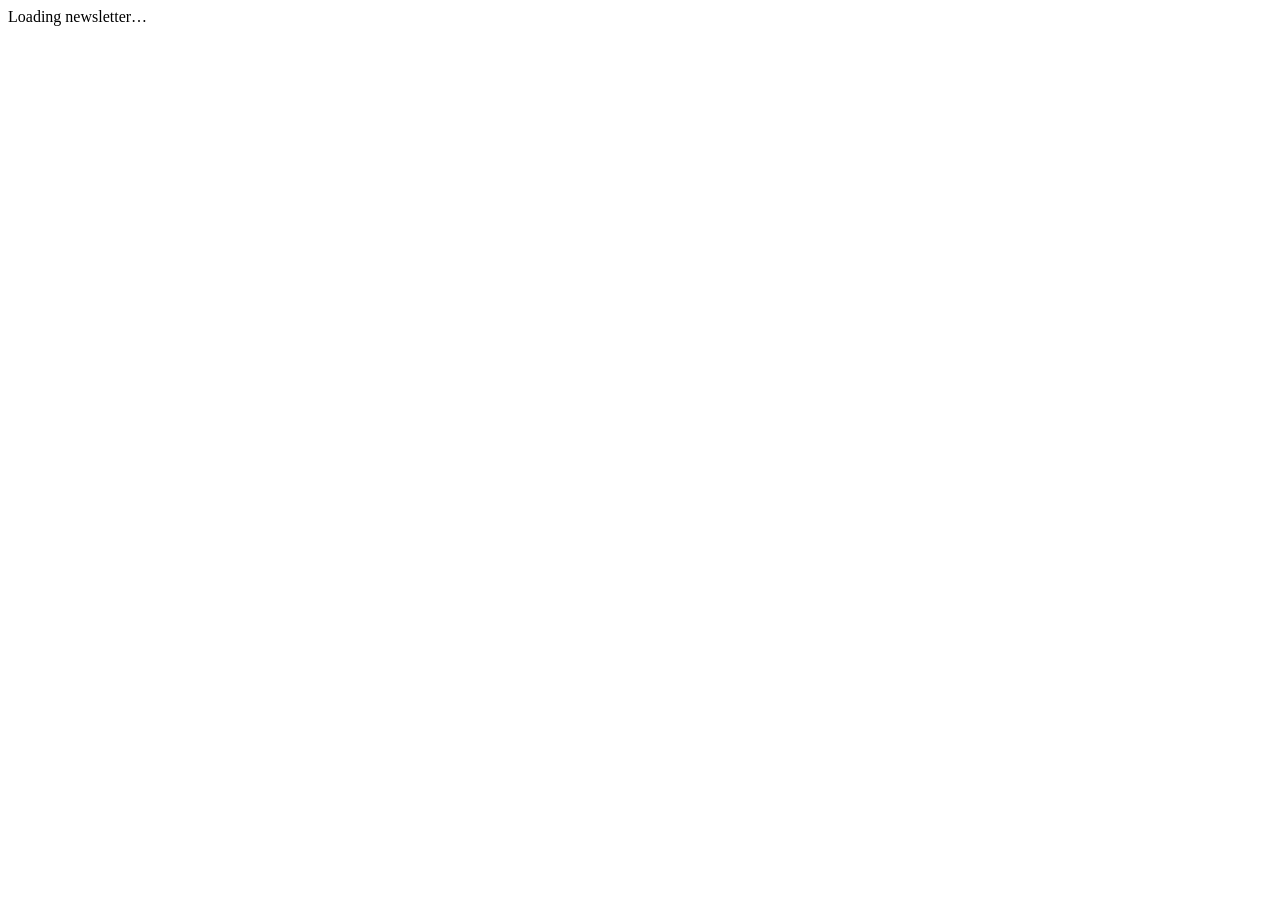
==== docs/index.html @ ee31a9b5 "feat: add index.html and archive.html shells" ====
<!DOCTYPE html>
<html lang="en">
<head>
  <meta charset="UTF-8">
  <meta name="viewport" content="width=device-width, initial-scale=1">
  <title>Prestonfield HOA Newsletter</title>
  <link rel="stylesheet" href="newsletter.css">
</head>
<body>
  <div id="newsletter-root">
    <div id="loading-state" class="loading-message">Loading newsletter…</div>
    <div id="newsletter-container" style="display:none"></div>
    <div id="error-state" class="error-message" style="display:none"></div>
  </div>
  <script src="newsletter.js"></script>
</body>
</html>
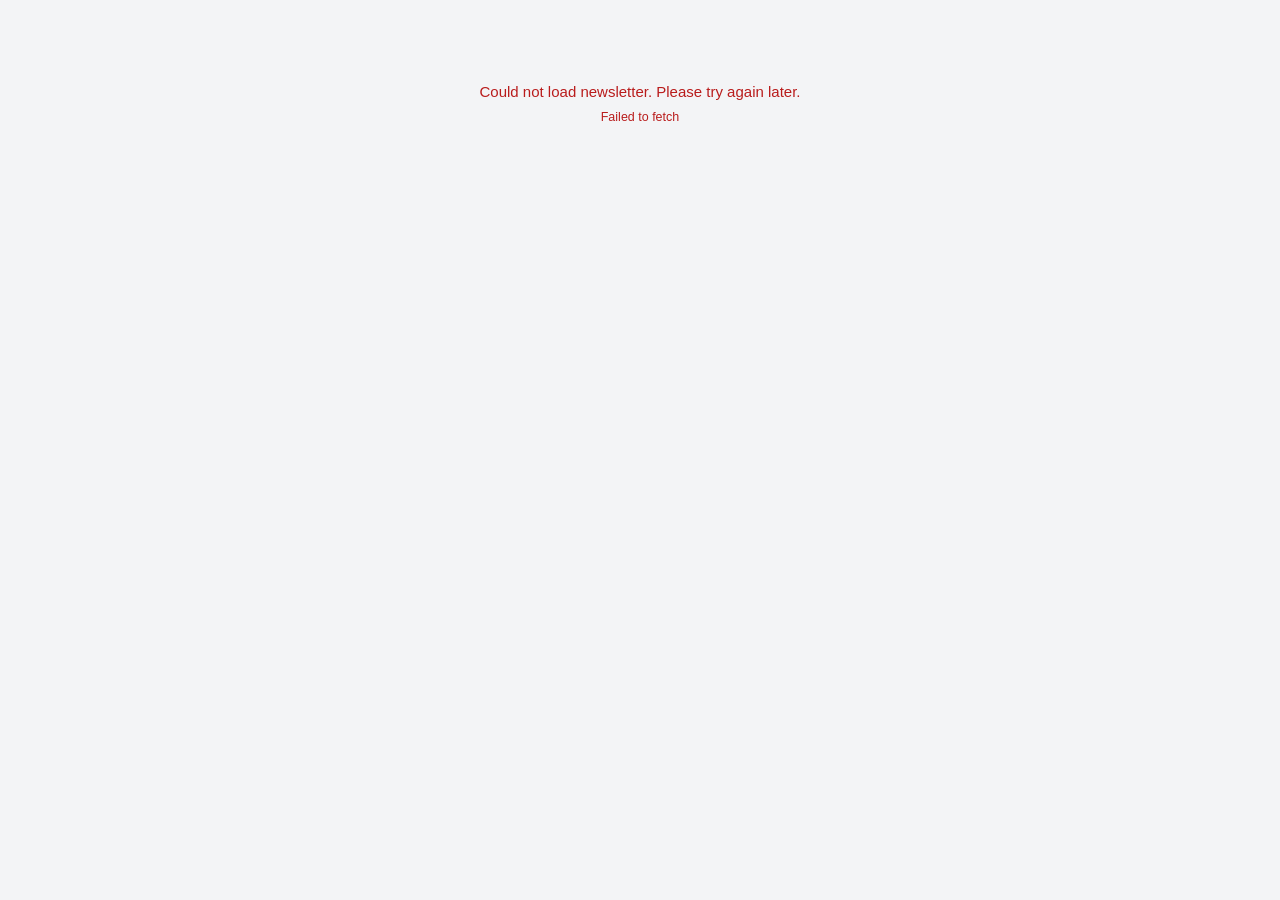
==== commit f7b0eefa: "feat: add Google Analytics GA4 tracking to all public pages Measurement ID: G-YLPQ2HLBV7 Tracks page" ====
--- a/docs/index.html
+++ b/docs/index.html
@@ -5,6 +5,14 @@
   <meta name="viewport" content="width=device-width, initial-scale=1">
   <title>Prestonfield HOA Newsletter</title>
   <link rel="stylesheet" href="newsletter.css">
+  <!-- Google Analytics -->
+  <script async src="https://www.googletagmanager.com/gtag/js?id=G-YLPQ2HLBV7"></script>
+  <script>
+    window.dataLayer = window.dataLayer || [];
+    function gtag(){dataLayer.push(arguments);}
+    gtag('js', new Date());
+    gtag('config', 'G-YLPQ2HLBV7');
+  </script>
 </head>
 <body>
   <div id="newsletter-root">
--- a/docs/newsletter.css
+++ b/docs/newsletter.css
@@ -0,0 +1,356 @@
+/* ════════════════════════════════════════════════════════════════════════════
+   newsletter.css  —  Prestonfield HOA Newsletter
+   Screen layout + print stylesheet
+   ════════════════════════════════════════════════════════════════════════════ */
+
+/* ── Reset & base ─────────────────────────────────────────────────────────── */
+*, *::before, *::after { box-sizing: border-box; }
+body {
+  margin: 0;
+  font-family: Georgia, 'Times New Roman', serif;
+  font-size: 14px;
+  line-height: 1.6;
+  color: #1a1a1a;
+  background: #f3f4f6;
+}
+
+/* ── Page wrapper ─────────────────────────────────────────────────────────── */
+.newsletter-page {
+  max-width: 900px;
+  margin: 24px auto;
+  background: white;
+  box-shadow: 0 2px 12px rgba(0,0,0,0.12);
+}
+
+/* ── Masthead ─────────────────────────────────────────────────────────────── */
+.masthead {
+  position: relative;
+  overflow: hidden;
+  background: #1a1a2e;
+}
+.masthead-banner {
+  width: 100%;
+  height: 180px;
+  object-fit: cover;
+  object-position: center 40%;
+  display: block;
+}
+.masthead-date {
+  position: absolute;
+  bottom: 10px;
+  right: 14px;
+  font-style: italic;
+  font-size: 13px;
+  color: rgba(255,255,255,0.9);
+  text-shadow: 0 1px 3px rgba(0,0,0,0.7);
+  background: rgba(0,0,0,0.35);
+  padding: 2px 8px;
+  border-radius: 3px;
+}
+
+/* ── Two-column body ──────────────────────────────────────────────────────── */
+.newsletter-body {
+  display: flex;
+  align-items: flex-start;
+}
+
+/* ── Left sidebar ─────────────────────────────────────────────────────────── */
+.newsletter-sidebar {
+  width: 220px;
+  flex-shrink: 0;
+  padding: 16px 14px;
+  border-right: 1px solid #d1d5db;
+  font-size: 12px;
+  line-height: 1.55;
+}
+
+.sidebar-section {
+  margin-bottom: 14px;
+}
+.sidebar-section:last-child {
+  margin-bottom: 0;
+}
+
+.sidebar-heading {
+  font-family: Arial, Helvetica, sans-serif;
+  font-size: 11px;
+  font-weight: 700;
+  text-transform: uppercase;
+  letter-spacing: 0.8px;
+  color: #374151;
+  margin: 0 0 6px 0;
+  padding-bottom: 3px;
+  border-bottom: 1.5px solid #374151;
+}
+
+.board-member {
+  display: flex;
+  justify-content: space-between;
+  margin-bottom: 2px;
+  gap: 4px;
+}
+.board-member-name { font-weight: 600; }
+.board-member-role { color: #6b7280; font-style: italic; }
+
+.sidebar-box {
+  border: 1px solid #c9cdd4;
+  border-radius: 4px;
+  padding: 8px 10px;
+  background: #f9fafb;
+  font-size: 11.5px;
+}
+.sidebar-box + .sidebar-box { margin-top: 8px; }
+.sidebar-box strong { font-family: Arial, Helvetica, sans-serif; }
+
+.sidebar-box a {
+  color: #1d4ed8;
+  text-decoration: none;
+  word-break: break-all;
+}
+.sidebar-box a:hover { text-decoration: underline; }
+
+.utility-list { list-style: none; padding: 0; margin: 4px 0 0; }
+.utility-list li { margin-bottom: 4px; }
+.utility-list .util-label { font-weight: 600; display: block; }
+.utility-list .util-phone { color: #374151; }
+
+.meeting-date-entry { margin-bottom: 5px; font-size: 11.5px; }
+
+/* ── Main content area ────────────────────────────────────────────────────── */
+.newsletter-main {
+  flex: 1;
+  padding: 16px 20px;
+  min-width: 0;
+}
+
+/* ── Article sections ─────────────────────────────────────────────────────── */
+.newsletter-section {
+  margin-bottom: 20px;
+  padding-bottom: 20px;
+  border-bottom: 1px solid #e5e7eb;
+}
+.newsletter-section:last-child {
+  border-bottom: none;
+  margin-bottom: 0;
+  padding-bottom: 0;
+}
+
+.section-heading {
+  font-family: Arial, Helvetica, sans-serif;
+  font-size: 15px;
+  font-weight: 700;
+  text-transform: uppercase;
+  letter-spacing: 1px;
+  color: #111827;
+  margin: 0 0 10px 0;
+  padding-bottom: 5px;
+  border-bottom: 2px solid #111827;
+}
+
+.section-body { overflow: hidden; }
+.section-body p { margin: 0 0 0.75em 0; }
+.section-body p:last-child { margin-bottom: 0; }
+
+/* Image floats */
+.section-image-right {
+  float: right;
+  margin: 0 0 10px 16px;
+  max-width: 180px;
+}
+.section-image-left {
+  float: left;
+  margin: 0 16px 10px 0;
+  max-width: 180px;
+}
+.section-image-right img,
+.section-image-left img {
+  width: 100%;
+  height: auto;
+  display: block;
+  border-radius: 3px;
+}
+.image-caption {
+  font-size: 11px;
+  color: #6b7280;
+  font-style: italic;
+  margin-top: 3px;
+  text-align: center;
+}
+
+/* ── Footer ───────────────────────────────────────────────────────────────── */
+.newsletter-footer {
+  border-top: 1px solid #d1d5db;
+  padding: 10px 20px;
+  display: flex;
+  justify-content: space-between;
+  align-items: center;
+  font-size: 11px;
+  color: #6b7280;
+  font-family: Arial, Helvetica, sans-serif;
+  flex-wrap: wrap;
+  gap: 8px;
+}
+.footer-print-btn {
+  background: #374151;
+  color: white;
+  border: none;
+  padding: 5px 12px;
+  border-radius: 4px;
+  cursor: pointer;
+  font-size: 11px;
+  font-family: Arial, Helvetica, sans-serif;
+}
+.footer-print-btn:hover { background: #1f2937; }
+.footer-archive-link { color: #1d4ed8; text-decoration: none; }
+.footer-archive-link:hover { text-decoration: underline; }
+
+/* ── No-issues / loading / error states ─────────────────────────────────── */
+.loading-message, .error-message, .no-issues-message {
+  text-align: center;
+  padding: 80px 24px;
+  font-family: Arial, Helvetica, sans-serif;
+  color: #6b7280;
+  font-size: 15px;
+}
+.error-message { color: #b91c1c; }
+
+/* ── Archive page ─────────────────────────────────────────────────────────── */
+.archive-page {
+  max-width: 680px;
+  margin: 40px auto;
+  background: white;
+  padding: 32px 40px;
+  box-shadow: 0 2px 12px rgba(0,0,0,0.1);
+  font-family: Arial, Helvetica, sans-serif;
+}
+.archive-page h1 {
+  font-size: 22px;
+  font-weight: 700;
+  margin: 0 0 6px;
+  color: #111827;
+}
+.archive-back-link {
+  font-size: 13px;
+  color: #1d4ed8;
+  text-decoration: none;
+  display: inline-block;
+  margin-bottom: 28px;
+}
+.archive-back-link:hover { text-decoration: underline; }
+.archive-year { margin-bottom: 28px; }
+.archive-year-heading {
+  font-size: 16px;
+  font-weight: 700;
+  color: #374151;
+  border-bottom: 2px solid #e5e7eb;
+  padding-bottom: 6px;
+  margin: 0 0 12px;
+}
+.archive-issue-link {
+  display: flex;
+  justify-content: space-between;
+  padding: 10px 12px;
+  margin-bottom: 6px;
+  border: 1px solid #e5e7eb;
+  border-radius: 5px;
+  text-decoration: none;
+  color: #111827;
+  font-size: 14px;
+  transition: background 0.15s;
+}
+.archive-issue-link:hover { background: #f0f4ff; border-color: #bfdbfe; }
+.archive-issue-date { color: #6b7280; font-size: 12px; }
+.archive-empty {
+  color: #9ca3af;
+  font-size: 14px;
+  text-align: center;
+  padding: 40px 0;
+}
+
+/* ════════════════════════════════════════════════════════════════════════════
+   Mobile / portrait phone layout  (≤ 600px)
+   Collapses two-column layout to single column: sidebar on top, content below
+   ════════════════════════════════════════════════════════════════════════════ */
+@media (max-width: 600px) {
+  /* Remove outer card margins/shadows — use full-width on phone */
+  .newsletter-page {
+    margin: 0;
+    box-shadow: none;
+  }
+
+  /* Shorter banner on phone */
+  .masthead-banner { height: 120px; }
+
+  /* Stack sidebar above main content */
+  .newsletter-body { flex-direction: column; }
+
+  /* Sidebar: full width, bottom border instead of right border */
+  .newsletter-sidebar {
+    width: 100%;
+    border-right: none;
+    border-bottom: 1px solid #d1d5db;
+    font-size: 13px;
+    padding: 14px 16px;
+  }
+
+  /* Slightly larger sidebar text at full width */
+  .sidebar-box      { font-size: 13px; }
+  .sidebar-heading  { font-size: 12px; }
+
+  /* Board member rows: stack name/role vertically on very narrow screens */
+  .board-member { flex-wrap: wrap; }
+
+  /* Main content: tighter side padding on phone */
+  .newsletter-main { padding: 14px 16px; }
+
+  /* Constrain floated images so they don't dominate narrow screens */
+  .section-image-right,
+  .section-image-left { max-width: 130px; }
+
+  /* Archive and feedback/error pages */
+  .archive-page {
+    margin: 0;
+    padding: 24px 16px;
+    box-shadow: none;
+  }
+}
+
+/* ════════════════════════════════════════════════════════════════════════════
+   Print stylesheet
+   ════════════════════════════════════════════════════════════════════════════ */
+@media print {
+  body {
+    background: white;
+    font-size: 11pt;
+  }
+
+  /* Remove screen-only chrome */
+  .newsletter-footer { display: none; }
+  .footer-print-btn  { display: none; }
+  #loading-state, #error-state { display: none; }
+
+  /* Remove shadows and margins for print */
+  .newsletter-page {
+    max-width: 100%;
+    margin: 0;
+    box-shadow: none;
+  }
+
+  /* Keep the two-column layout for print */
+  .newsletter-body { display: flex; }
+  .newsletter-sidebar { width: 2in; }
+
+  /* Avoid page breaks inside sections */
+  .newsletter-section { page-break-inside: avoid; }
+  .sidebar-box        { page-break-inside: avoid; }
+
+  /* Masthead: full width, reduced height for print */
+  .masthead-banner { height: 1.2in; }
+
+  /* Links: show URL after text in print */
+  .sidebar-box a::after {
+    content: " (" attr(href) ")";
+    font-size: 8pt;
+    color: #555;
+  }
+}
